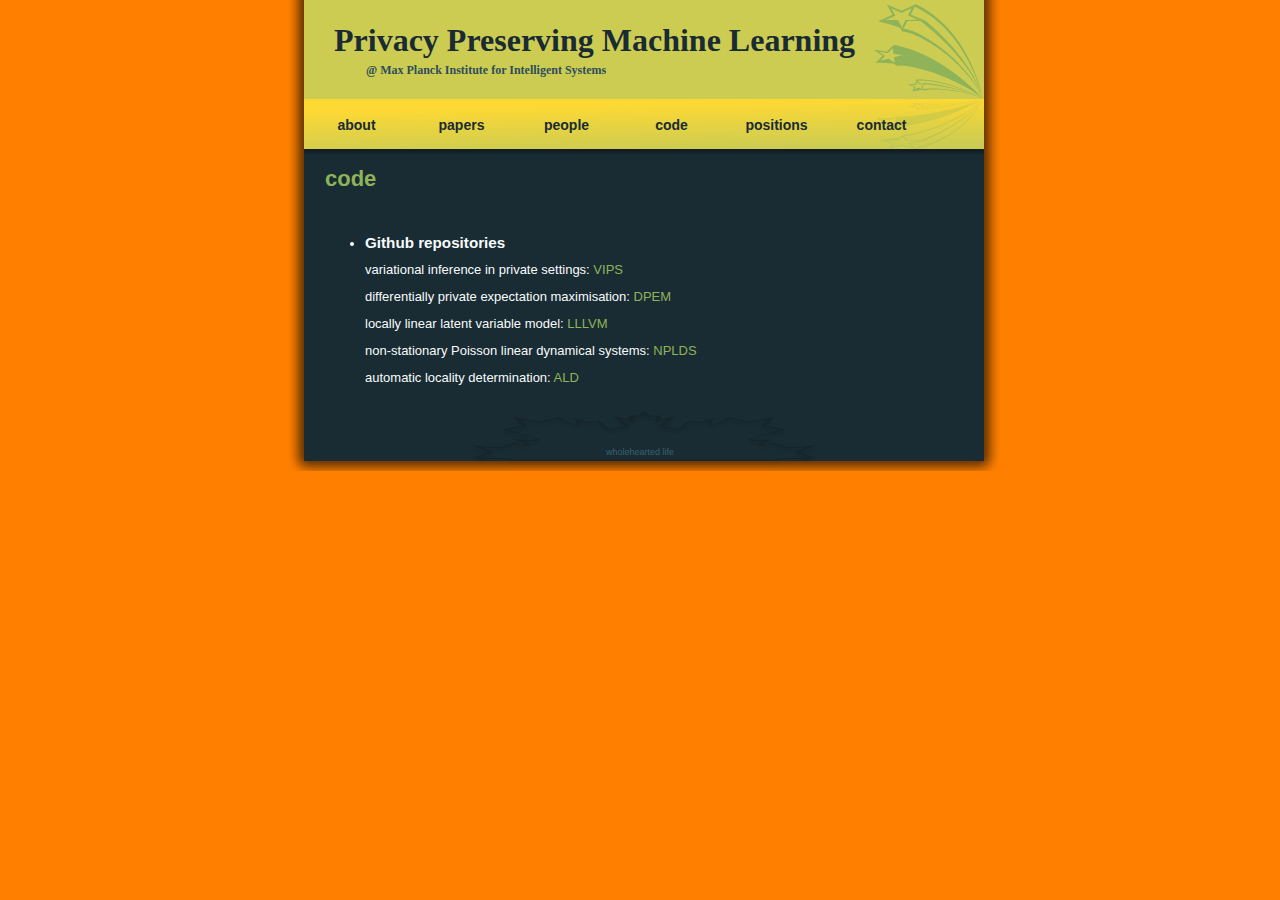
==== code.html @ 050c3e24 "initial commit" ====
<!DOCTYPE html PUBLIC "-//W3C//DTD XHTML 1.0 Strict//EN" "http://www.w3.org/TR/xhtml1/DTD/xhtml1-strict.dtd">
<html xmlns="http://www.w3.org/1999/xhtml" xml:lang="en" lang="en">
<head>
	<title>Mijung Park</title>
	<meta http-equiv="Content-Type" content="text/html; charset=utf-8" />
	<link rel="stylesheet" type="text/css" href="asubtleorange.css" />
	     <script type="text/javascript">
	var _gaq = _gaq || [];
	_gaq.push(['_setAccount', 'UA-25511472-1']);
	_gaq.push(['_trackPageview']);
	(function() {
	  var ga = document.createElement('script'); ga.type = 'text/javascript'; ga.async = true;
	  ga.src = ('https:' == document.location.protocol ? 'https://ssl' : 'http://www') + '.google-analytics.com/ga.js';
	  var s = document.getElementsByTagName('script')[0]; s.parentNode.insertBefore(ga, s);
	})();
      </script>
</head>
<body>
<div id="page"> 
    <div id="header">

    	<div class="title"> Privacy Preserving Machine Learning </div>

        <div class="subText"> @ Max Planck Institute for Intelligent Systems </div>

    </div>

    <div id="bar">

        <div class="menuLink"><a href="index.html">about</a></div>
        
<!--  <div class="menuLink"><a href="index.html">research</a></div> -->
<!--  <div class="menuLink"><a href="Park-CV.pdf">CV</a></div>      -->
<!--  <div class="menuLink"><a href="resume.html">resume</a></div>  -->

        <div class="menuLink"><a href="papers.html">papers</a></div>
        
        <div class="menuLink"><a href="people.html">people</a></div>

	<div class="menuLink"><a href="code.html">code</a></div>
	
	<div class="menuLink"><a href="positions.html">positions</a></div>

        <div class="menuLink"><a href="contact.html">contact</a></div>
    </div>
    <div id="pageContent">
    
    <div class="articleTitle">code</div>
        
        
      <div class="articleContent">
      
        <br>
	  
	<ul>
        <li><h3>Github repositories</h3></li>
        <p> variational inference in private settings: <a href="https://github.com/mijungi/vips_code">VIPS</a><br></p>
        <p> differentially private expectation maximisation: <a href="https://github.com/mijungi/dpem_code">DPEM</a><br></p>
        <p> locally linear latent variable model: <a href="https://github.com/mijungi/lllvm">LLLVM</a><br></p>
        <p> non-stationary Poisson linear dynamical systems: <a href="https://github.com/mijungi/nplds">NPLDS</a><br></p>
        <p> automatic locality determination: <a href="https://github.com/mijungi/ald">ALD</a><br></p>

        
	  


</div>

    </div>

</div>
    <div id="footer">wholehearted life</a></div>
        
</body>
</html>
---- asubtleorange.css ----
/* A Free Design by Bryant Smith (bryantsmith.com) */

html, body {
text-align: center;
}
p {text-align: left;}

body {
	margin: 0;
	padding: 0;
	background: #333333 url(images/img01.gif) repeat-x;
	text-align: justify;
	font-family: "Trebuchet MS", Arial, Helvetica, sans-serif;
	font-size: 13px;
	color: #F1F5F8;
	background-color:#FF8000;
}
*
{
  margin: 0 auto 0 auto;
 text-align:left;}

#header {
	position:relative;
	width: 680px;
	height:99px;
	margin-left:29px;
	margin-right:21px;
	background: url(header.png) no-repeat;
}

#page
{
  margin: 0 auto 0 auto; 
  display: table; 
  height: 100%;  
  position: relative; 
  overflow: hidden; 
  background: #252F33 url(background.png) repeat-y;
  width: 730px;
}


.title
{
position:relative;
left:30px;
top:22px;
text-align:left;
font-family:Georgia, "Times New Roman", Times, serif;
font-size:32px;
font-weight:bold;
color:#192B33;
}

.subText
{
position:relative;
left:62px;
top:26px;
text-align:left;
font-family:Georgia, "Times New Roman", Times, serif;
font-size:12px;
font-weight:bold;
color:#2D4E5B;
}


.articleTitle
{
text-align:left;
padding-left:25px;
padding-top:10px;
padding-bottom:10px;
color: #8FB359;
font-family:Verdana, Arial, Helvetica, sans-serif;
font-size:22px;
font-weight:bold;
}

.articleContent
{
width:auto;
position:relative;
padding-left:25px;
color:#F8FBFC;
text-align:left;
font-family:Arial, Helvetica, sans-serif;
line-height:27px;
}

.rightLinks
{
width: 102px;
font-size:11px;
font-weight:bold;
line-height:21px;
height:auto;
margin-right:-2px;
background-image:url(links_branch.png);
background-repeat:no-repeat;
text-align:right;
float:right;
}

.rightLinks a:hover
{
color:#A7C27C;
}



.rightLinks .linkTitle
{
font-size:13px;
font-weight:bold;
text-align:right;
padding-top:15px;
padding-right:4px;
padding-bottom:31px;
color:#708B41;
}


#bar
{
	position:relative;
	width: 680px;
	height:57px;
	margin-left:29px;
	margin-right:21px;
	background: url(bar.png) no-repeat;
}

.menuLink
{
	height:37px;
	width: 105px;
	text-align:center;
	float:left;
	font-family:Geneva, Arial, Helvetica, sans-serif;
	font-size:14px;
	font-weight:bold;
	color:#EAD5A8;
	padding-top:18px;
}

.menuLink a
{
	color:#192B33;
}

.menuLink a:hover
{
	color:#FF8000;
}


.menuLink:hover
{
	background: url(bar2.png) repeat-x;
}

a
{
text-decoration:none;
color:#8FB359;
}

#pageContent
{
width: 680px;
height:auto;
padding-bottom:20px;
}

#footer {

	width: 730px;
	height:60px;
	background: url(footer.png) no-repeat;
text-align:center;
font-size:9px;
color:#386172;
padding-top:36px;
}

#footer a
{
font-size:10px;
color:#386172;
}


html, body {
text-align: center;
}
p {text-align: left;}
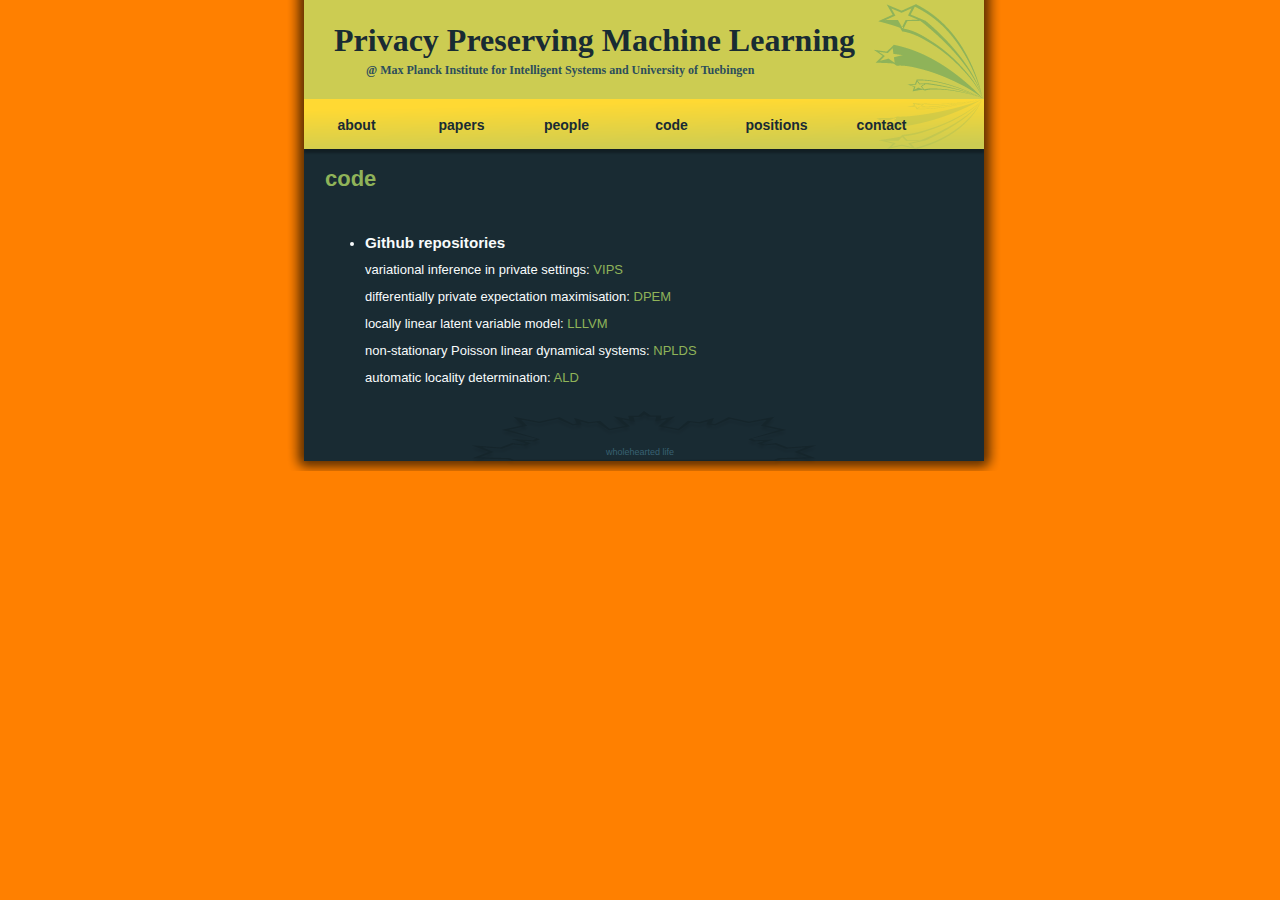
==== commit 733bf317: "and university" ====
--- a/code.html
+++ b/code.html
@@ -21,7 +21,7 @@
 
     	<div class="title"> Privacy Preserving Machine Learning </div>
 
-        <div class="subText"> @ Max Planck Institute for Intelligent Systems </div>
+        <div class="subText"> @ Max Planck Institute for Intelligent Systems and University of Tuebingen </div>
 
     </div>
 
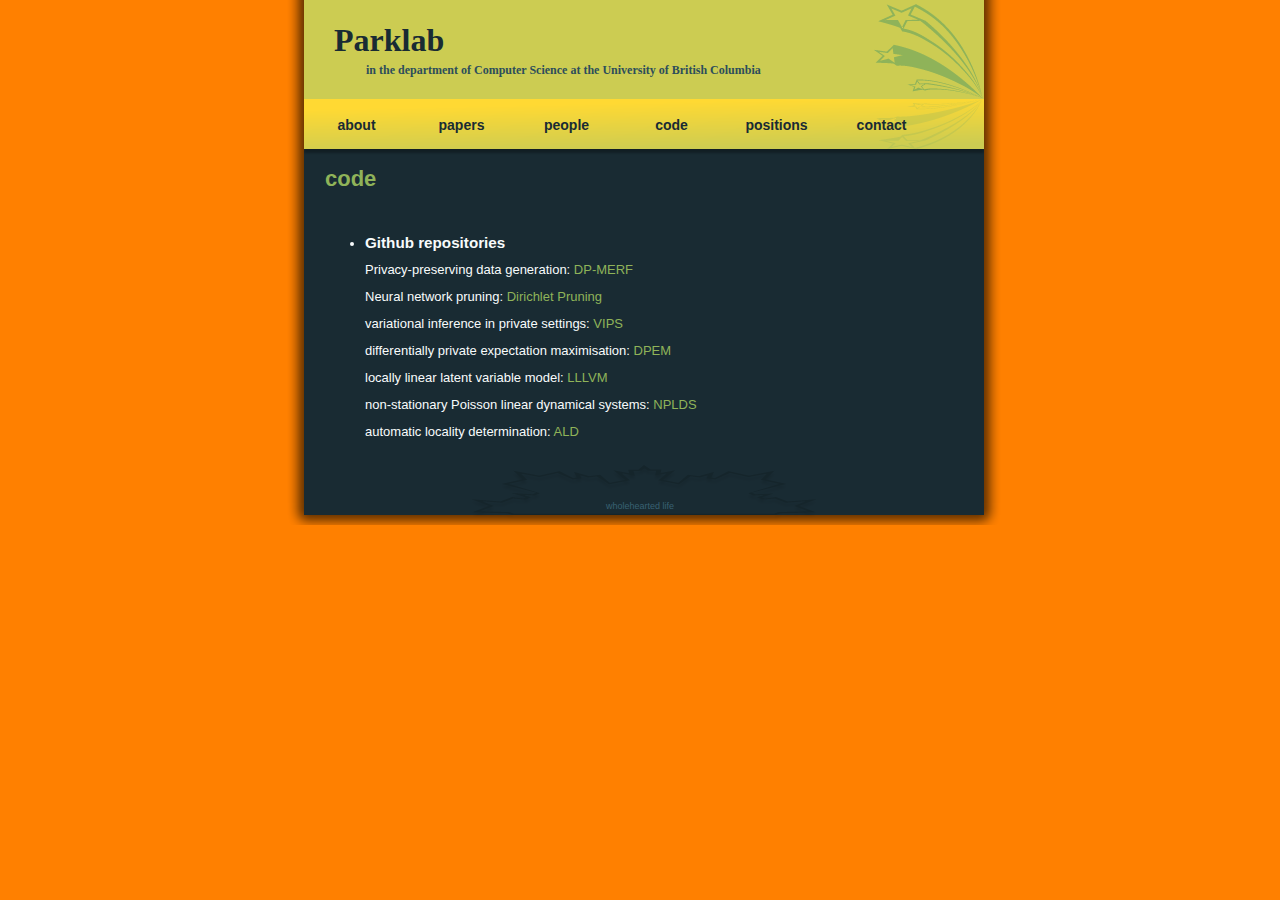
==== commit 065e5a25: "ubc affiliation" ====
--- a/code.html
+++ b/code.html
@@ -19,9 +19,10 @@
 <div id="page"> 
     <div id="header">
 
-    	<div class="title"> Privacy Preserving Machine Learning </div>
+        <div class="title"> Parklab </div>
 
-        <div class="subText"> @ Max Planck Institute for Intelligent Systems and University of Tuebingen </div>
+        <div class="subText"> in the department of Computer Science at the University of British Columbia </div>
+
 
     </div>
 
@@ -54,6 +55,8 @@
 	  
 	<ul>
         <li><h3>Github repositories</h3></li>
+        <p> Privacy-preserving data generation: <a href="https://github.com/ParkLabML/DP-MERF">DP-MERF</a><br></p>
+        <p> Neural network pruning: <a href="https://github.com/ParkLabML/Dirichlet_Pruning">Dirichlet Pruning</a><br></p>
         <p> variational inference in private settings: <a href="https://github.com/mijungi/vips_code">VIPS</a><br></p>
         <p> differentially private expectation maximisation: <a href="https://github.com/mijungi/dpem_code">DPEM</a><br></p>
         <p> locally linear latent variable model: <a href="https://github.com/mijungi/lllvm">LLLVM</a><br></p>
